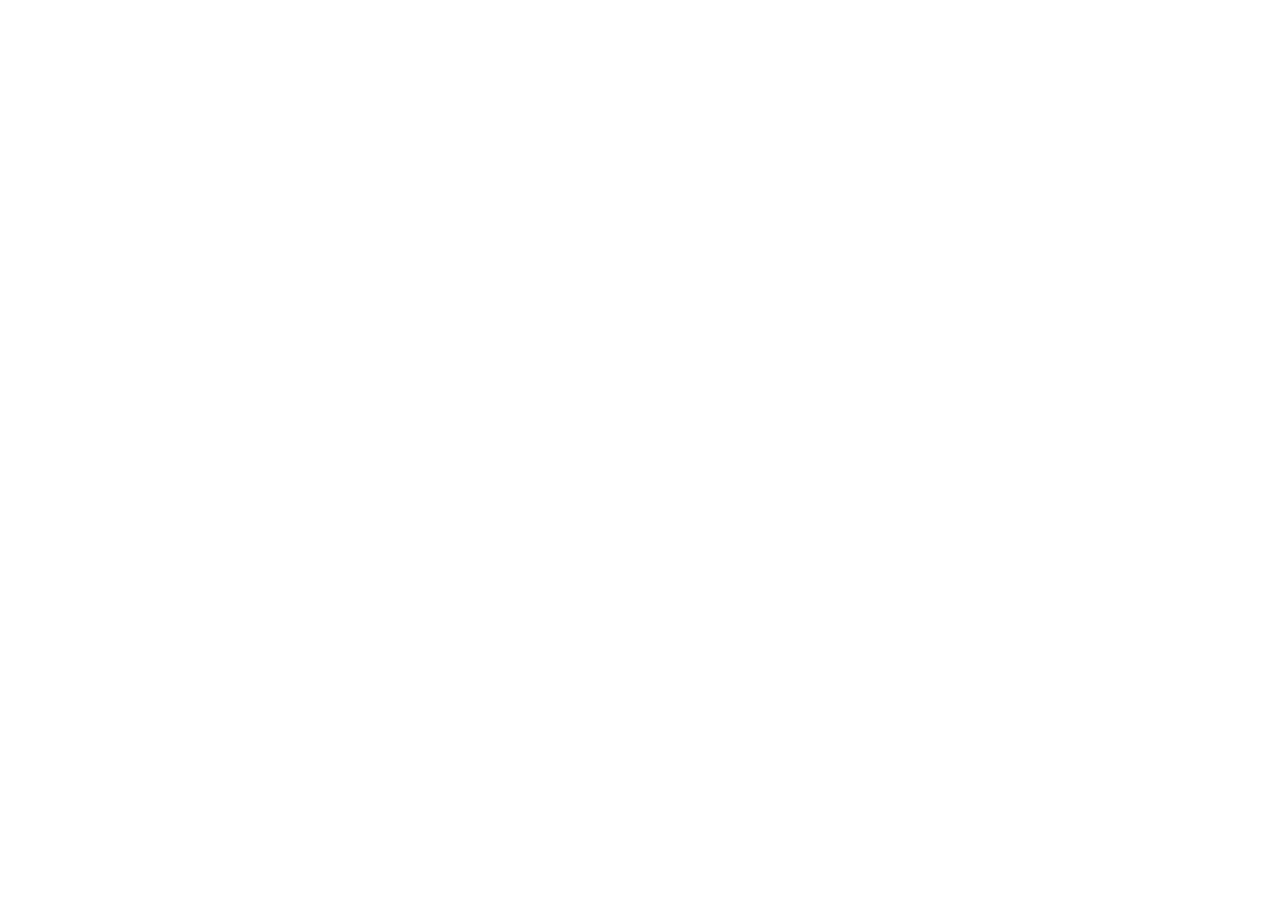
==== web/index.html @ cf87bedf "feat: axum server streaming shaped waterfall rows over websocket Co-Authored-By: Claude Fable 5 <nor" ====
<!DOCTYPE html>
<html lang="en">
<head>
    <meta charset="UTF-8">
    <meta name="viewport" content="width=device-width, initial-scale=1">
    <title>k3fall</title>
    <link rel="stylesheet" href="/style.css">
</head>
<body>
    <canvas id="falls"></canvas>
    <script src="/app.js"></script>
</body>
</html>
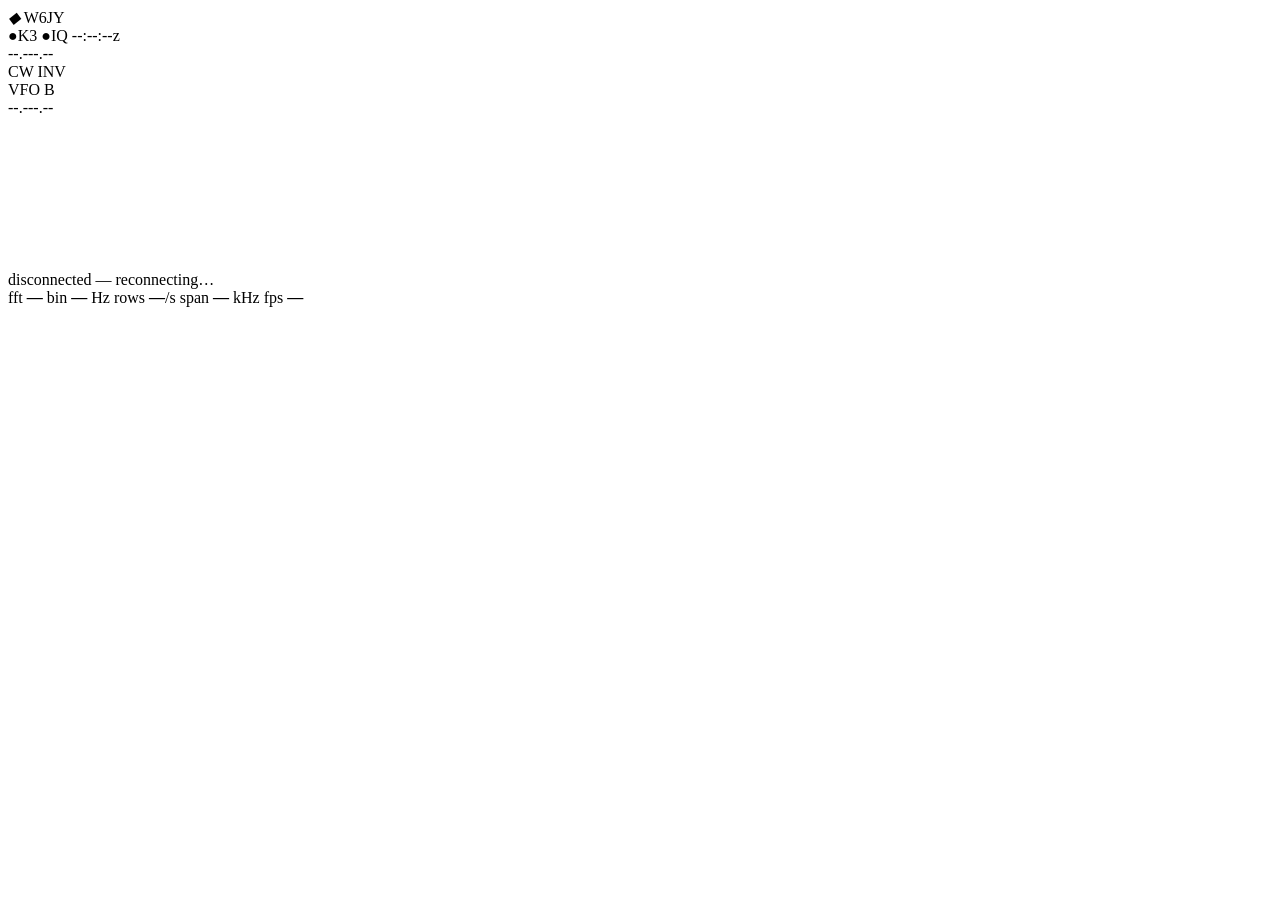
==== commit dbef43e0: "feat: console web client with canvas waterfall and click-to-tune Co-Authored-By: Claude Fable 5 <nor" ====
--- a/web/index.html
+++ b/web/index.html
@@ -1,13 +1,55 @@
 <!DOCTYPE html>
 <html lang="en">
 <head>
-    <meta charset="UTF-8">
-    <meta name="viewport" content="width=device-width, initial-scale=1">
-    <title>k3fall</title>
-    <link rel="stylesheet" href="/style.css">
+<meta charset="UTF-8">
+<meta name="viewport" content="width=device-width, initial-scale=1">
+<title>k3fall</title>
+<link rel="preconnect" href="https://fonts.googleapis.com">
+<link href="https://fonts.googleapis.com/css2?family=Archivo:wght@400;500;600;700&family=Chivo+Mono:wght@300;400;500&display=swap" rel="stylesheet">
+<link rel="stylesheet" href="/style.css">
 </head>
-<body>
-    <canvas id="falls"></canvas>
-    <script src="/app.js"></script>
+<body class="disconnected">
+
+<div class="topbar">
+  <span class="station"><em>&#9670;</em> W6JY</span>
+  <div class="tele">
+    <span class="ind" id="ind-cat"><span class="dot">&#9679;</span>K3</span>
+    <span class="ind" id="ind-sdr"><span class="dot">&#9679;</span>IQ</span>
+    <span class="clock mono" id="clock">--:--:--z</span>
+  </div>
+</div>
+
+<div class="readout">
+  <div class="vfoa mono" id="vfoa">--.<span class="khz">---</span><span class="hz">.--</span></div>
+  <div class="chips">
+    <span class="chip on" id="chip-mode">CW</span>
+    <span class="chip" id="chip-inv" title="Invert display direction">INV</span>
+  </div>
+  <div class="subvfo">
+    <div class="lbl">VFO B</div>
+    <div class="b mono" id="vfob">--.---.--</div>
+  </div>
+</div>
+
+<div class="scope" id="scope">
+  <canvas id="spectrum"></canvas>
+  <canvas id="falls"></canvas>
+  <div class="vfoline" id="vfoline" hidden></div>
+  <div class="hoverchip mono" id="hoverchip" hidden></div>
+  <div class="freqruler mono" id="freqruler"></div>
+  <div class="disconnected-overlay mono" id="disc-overlay">disconnected &mdash; reconnecting&hellip;</div>
+</div>
+
+<div class="deck mono">
+  <span>fft <b id="tele-fft">&mdash;</b></span>
+  <span>bin <b id="tele-bin">&mdash;</b> Hz</span>
+  <span>rows <b id="tele-rows">&mdash;</b>/s</span>
+  <span>span <b id="tele-span">&mdash;</b> kHz</span>
+  <span>fps <b id="tele-fps">&mdash;</b></span>
+</div>
+
+<div class="banner mono" id="banner" hidden></div>
+
+<script src="/app.js"></script>
 </body>
 </html>
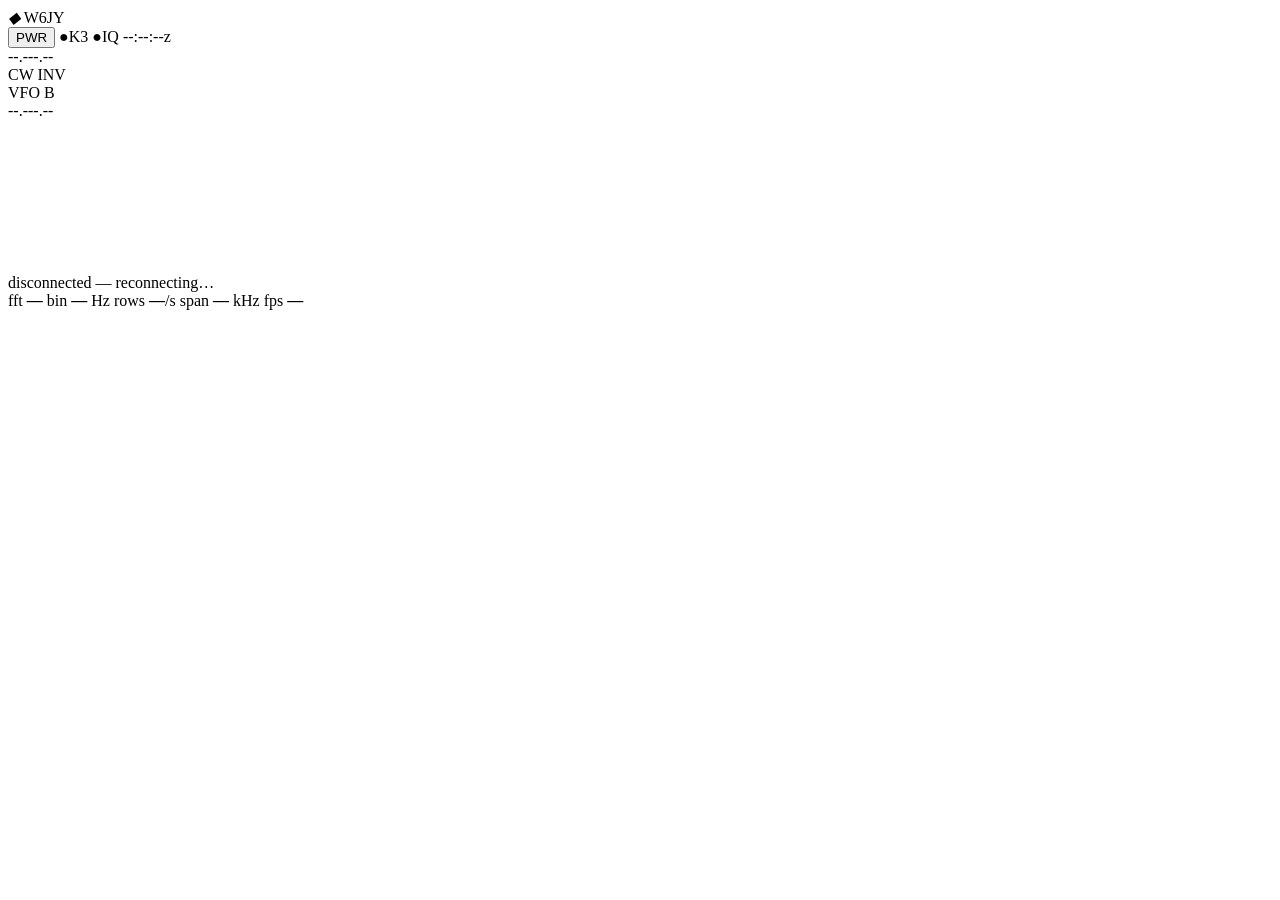
==== commit f8497d46: "Add K3 remote power: k3pwr ESP32-P4 firmware, server relay, PWR button Co-Authored-By: Claude Fable " ====
--- a/web/index.html
+++ b/web/index.html
@@ -13,6 +13,7 @@
 <div class="topbar">
   <span class="station"><em>&#9670;</em> W6JY</span>
   <div class="tele">
+    <button class="chip pwr" id="btn-pwr" title="Toggle K3 power">PWR</button>
     <span class="ind" id="ind-cat"><span class="dot">&#9679;</span>K3</span>
     <span class="ind" id="ind-sdr"><span class="dot">&#9679;</span>IQ</span>
     <span class="clock mono" id="clock">--:--:--z</span>
@@ -32,6 +33,7 @@
 </div>
 
 <div class="scope" id="scope">
+  <div class="spotlayer" id="spotlayer"></div>
   <canvas id="spectrum"></canvas>
   <canvas id="falls"></canvas>
   <div class="vfoline" id="vfoline" hidden></div>
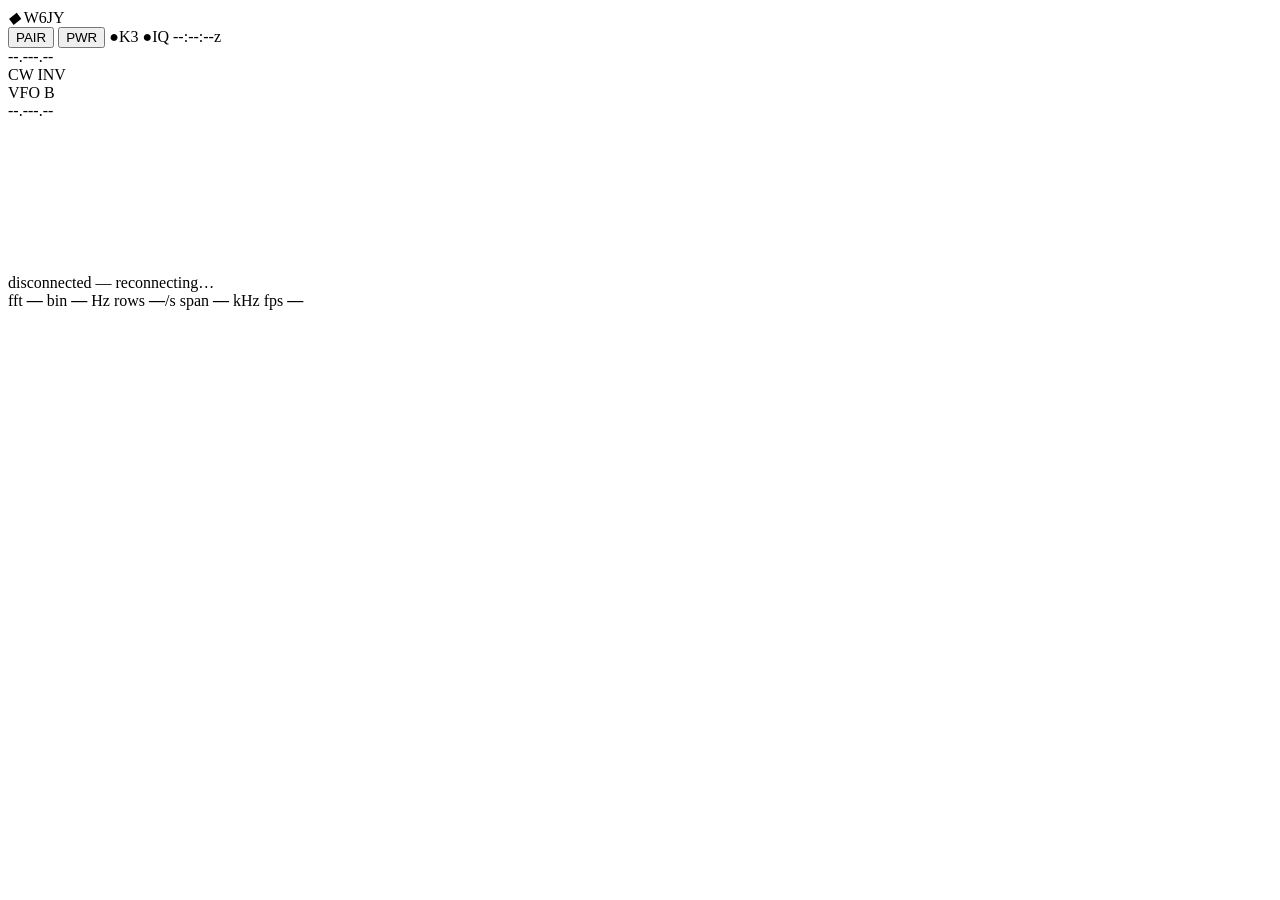
==== commit 956d64ae: "Add native Carrier Wave RemoteOp server: pair iOS Field directly with the Pi Newline-delimited JSON " ====
--- a/web/index.html
+++ b/web/index.html
@@ -13,6 +13,7 @@
 <div class="topbar">
   <span class="station"><em>&#9670;</em> W6JY</span>
   <div class="tele">
+    <button class="chip pwr" id="btn-pair" title="Generate a Carrier Wave remote pairing code">PAIR</button>
     <button class="chip pwr" id="btn-pwr" title="Toggle K3 power">PWR</button>
     <span class="ind" id="ind-cat"><span class="dot">&#9679;</span>K3</span>
     <span class="ind" id="ind-sdr"><span class="dot">&#9679;</span>IQ</span>
@@ -38,6 +39,9 @@
   <canvas id="falls"></canvas>
   <div class="vfoline" id="vfoline" hidden></div>
   <div class="hoverchip mono" id="hoverchip" hidden></div>
+  <div class="zoombar" id="zoombar" title="visible window within the full capture">
+    <div class="zoomwin" id="zoomwin"></div>
+  </div>
   <div class="freqruler mono" id="freqruler"></div>
   <div class="disconnected-overlay mono" id="disc-overlay">disconnected &mdash; reconnecting&hellip;</div>
 </div>
